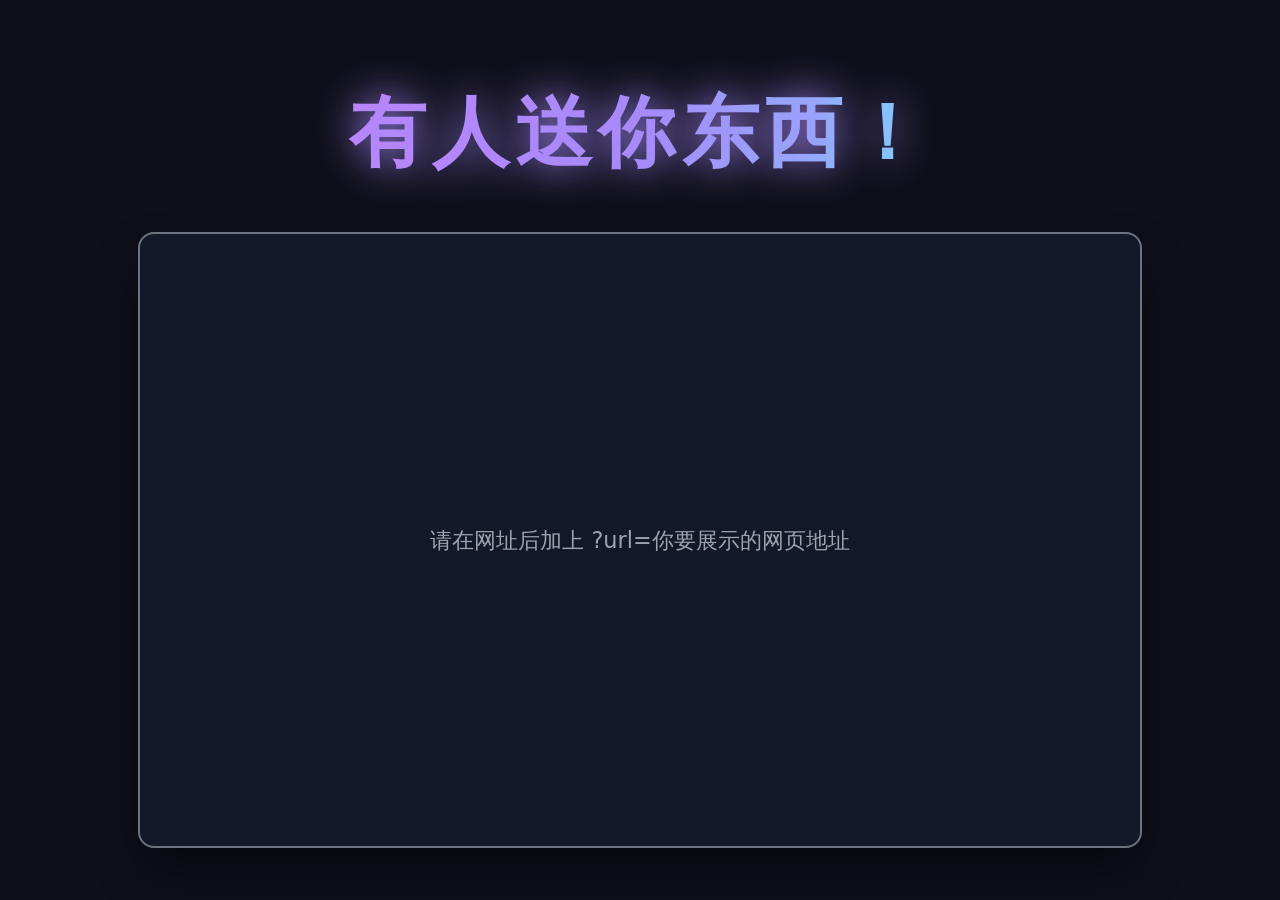
==== gift.html @ 852a0d2c "Create gift.html" ====
<!DOCTYPE html>
<html lang="zh-CN">
<head>
  <meta charset="UTF-8" />
  <meta name="viewport" content="width=device-width, initial-scale=1.0"/>
  <title>有人送你东西！</title>
  <style>
    body {
      margin: 0;
      padding: 0;
      font-family: system-ui, -apple-system, sans-serif;
      background: #0f0f1a;
      color: #e0e0ff;
      height: 100vh;
      display: flex;
      flex-direction: column;
      align-items: center;
      justify-content: center;
    }
    h1 {
      font-size: 4.8rem;
      margin: 0.4em 0 0.6em;
      text-shadow: 0 0 40px #a78bfa;
      letter-spacing: 0.08em;
      background: linear-gradient(90deg, #c084fc, #a78bfa, #7dd3fc);
      -webkit-background-clip: text;
      -webkit-text-fill-color: transparent;
    }
    .preview-container {
      width: 92%;
      max-width: 1000px;
      height: 68vh;
      border: 2px solid #6b7280;
      border-radius: 16px;
      overflow: hidden;
      background: #111827;
      box-shadow: 0 25px 50px -12px rgba(0,0,0,0.6);
    }
    iframe {
      width: 100%;
      height: 100%;
      border: none;
    }
    .fallback {
      margin-top: 1.5rem;
      font-size: 1.1rem;
      color: #9ca3af;
    }
    .fallback a {
      color: #a78bfa;
      text-decoration: none;
      border-bottom: 1px solid #a78bfa80;
      transition: all 0.2s;
    }
    .fallback a:hover {
      color: #c084fc;
      border-color: #c084fc;
    }
  </style>
</head>
<body>

  <h1>有人送你东西！</h1>

  <div class="preview-container">
    <iframe id="giftPreview" sandbox="allow-scripts allow-same-origin allow-forms allow-popups allow-downloads"></iframe>
  </div>

  <div class="fallback">
    如果没有反应，请点击
    <a id="fallbackLink" href="#" target="_blank">这里</a>
    访问原界面
  </div>

  <script>
    // 获取 ?url= 后面的内容
    function getQueryParam(name) {
      const urlParams = new URLSearchParams(window.location.search);
      return urlParams.get(name);
    }

    const giftUrl = getQueryParam("url");

    if (giftUrl) {
      // 做最基本的安全过滤（可选但建议做）
      let safeUrl = giftUrl.trim();
      if (!safeUrl.match(/^https?:\/\//)) {
        safeUrl = "https://" + safeUrl;
      }

      // 设置 iframe
      document.getElementById("giftPreview").src = safeUrl;

      // 设置 fallback 链接
      document.getElementById("fallbackLink").href = safeUrl;
      document.getElementById("fallbackLink").textContent = safeUrl.length > 60 
        ? safeUrl.substring(0,57) + "..." 
        : safeUrl;
    } else {
      // 没有 ?url= 参数时的默认提示
      document.getElementById("giftPreview").outerHTML = 
        '<div style="height:100%;display:flex;align-items:center;justify-content:center;color:#9ca3af;font-size:1.4rem;">请在网址后加上 ?url=你要展示的网页地址</div>';
      document.querySelector(".fallback").style.display = "none";
    }
  </script>

</body>
</html>
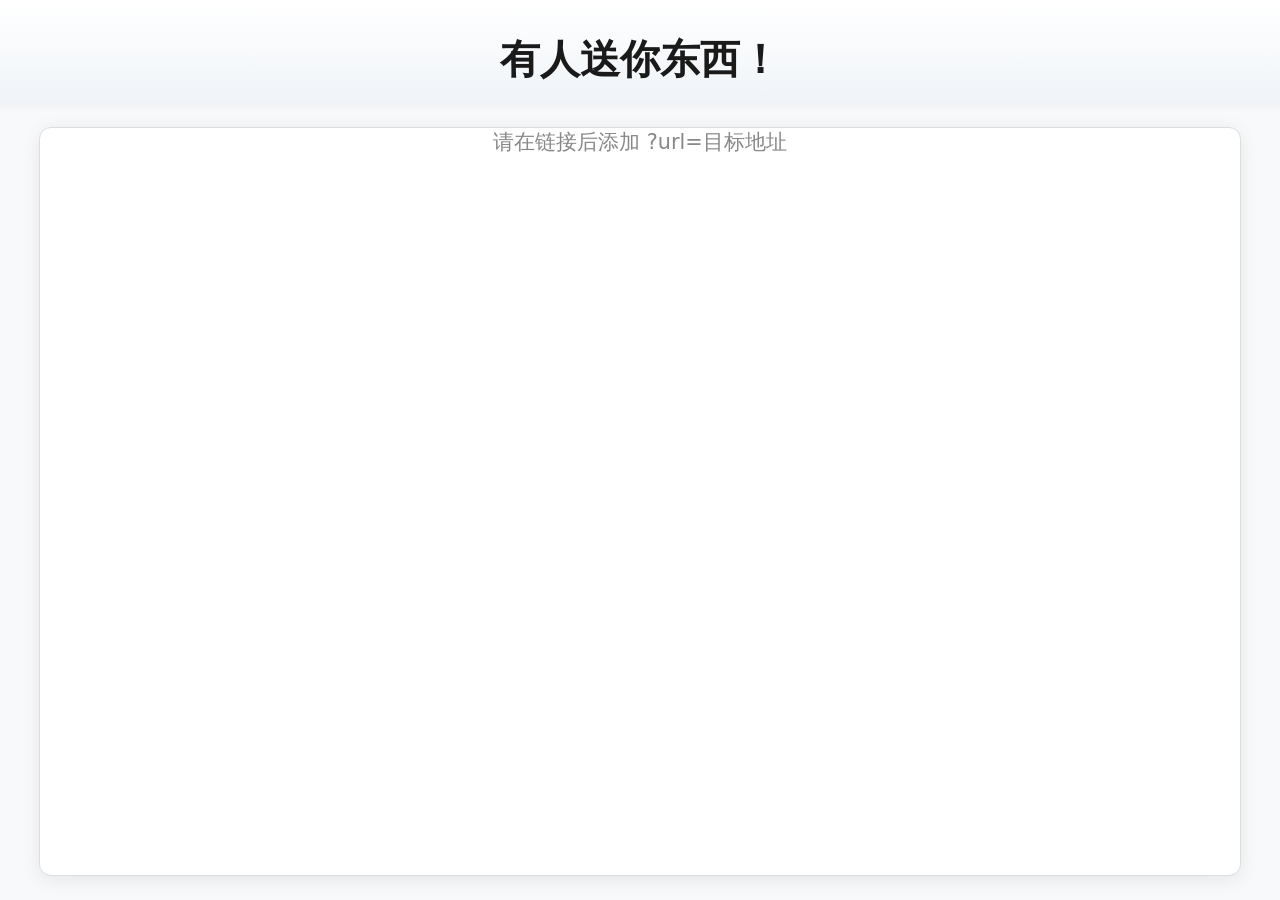
==== commit 11dcc043: "Update gift.html" ====
--- a/gift.html
+++ b/gift.html
@@ -3,38 +3,42 @@
 <head>
   <meta charset="UTF-8" />
   <meta name="viewport" content="width=device-width, initial-scale=1.0"/>
-  <title>有人送你东西！</title>
+  <title>有人要送你东西！- 水喝千束的礼物网</title>
   <style>
     body {
       margin: 0;
       padding: 0;
-      font-family: system-ui, -apple-system, sans-serif;
-      background: #0f0f1a;
-      color: #e0e0ff;
-      height: 100vh;
+      font-family: system-ui, -apple-system, BlinkMacSystemFont, sans-serif;
+      background: #f8f9fa;
+      color: #333;
+      min-height: 100vh;
       display: flex;
       flex-direction: column;
       align-items: center;
-      justify-content: center;
+    }
+    header {
+      width: 100%;
+      text-align: center;
+      padding: 2rem 1rem 1rem;
+      background: linear-gradient(to bottom, #ffffff, #f0f4f8);
+      box-shadow: 0 2px 10px rgba(0,0,0,0.05);
     }
     h1 {
-      font-size: 4.8rem;
-      margin: 0.4em 0 0.6em;
-      text-shadow: 0 0 40px #a78bfa;
-      letter-spacing: 0.08em;
-      background: linear-gradient(90deg, #c084fc, #a78bfa, #7dd3fc);
-      -webkit-background-clip: text;
-      -webkit-text-fill-color: transparent;
+      font-size: 2.5rem;          /* 缩小了很多，不再瞎眼 */
+      margin: 0;
+      font-weight: 700;
+      color: #1a1a1a;
     }
     .preview-container {
-      width: 92%;
-      max-width: 1000px;
-      height: 68vh;
-      border: 2px solid #6b7280;
-      border-radius: 16px;
+      width: 95%;
+      max-width: 1200px;
+      flex: 1;
+      margin: 1.5rem 0;
+      border: 1px solid #ddd;
+      border-radius: 12px;
       overflow: hidden;
-      background: #111827;
-      box-shadow: 0 25px 50px -12px rgba(0,0,0,0.6);
+      background: white;
+      box-shadow: 0 4px 20px rgba(0,0,0,0.08);
     }
     iframe {
       width: 100%;
@@ -42,65 +46,61 @@
       border: none;
     }
     .fallback {
-      margin-top: 1.5rem;
-      font-size: 1.1rem;
-      color: #9ca3af;
+      padding: 1.5rem;
+      text-align: center;
+      font-size: 1rem;
+      color: #666;
     }
     .fallback a {
-      color: #a78bfa;
-      text-decoration: none;
-      border-bottom: 1px solid #a78bfa80;
-      transition: all 0.2s;
+      color: #0066cc;
+      text-decoration: underline;
+      font-weight: 500;
     }
     .fallback a:hover {
-      color: #c084fc;
-      border-color: #c084fc;
+      color: #004080;
+    }
+    @media (max-width: 768px) {
+      h1 { font-size: 2rem; }
+      .preview-container { height: 60vh; }
     }
   </style>
 </head>
 <body>
 
-  <h1>有人送你东西！</h1>
+  <header>
+    <h1>有人送你东西！</h1>
+  </header>
 
   <div class="preview-container">
     <iframe id="giftPreview" sandbox="allow-scripts allow-same-origin allow-forms allow-popups allow-downloads"></iframe>
   </div>
 
   <div class="fallback">
-    如果没有反应，请点击
+    如果预览没有反应，请点击
     <a id="fallbackLink" href="#" target="_blank">这里</a>
     访问原界面
   </div>
 
   <script>
-    // 获取 ?url= 后面的内容
     function getQueryParam(name) {
-      const urlParams = new URLSearchParams(window.location.search);
-      return urlParams.get(name);
+      const params = new URLSearchParams(window.location.search);
+      return params.get(name);
     }
 
-    const giftUrl = getQueryParam("url");
-
-    if (giftUrl) {
-      // 做最基本的安全过滤（可选但建议做）
-      let safeUrl = giftUrl.trim();
-      if (!safeUrl.match(/^https?:\/\//)) {
-        safeUrl = "https://" + safeUrl;
+    const url = getQueryParam("url");
+    if (url) {
+      let safeUrl = url.trim();
+      if (!/^https?:\/\//i.test(safeUrl)) {
+        safeUrl = 'https://' + safeUrl;
       }
-
-      // 设置 iframe
-      document.getElementById("giftPreview").src = safeUrl;
-
-      // 设置 fallback 链接
-      document.getElementById("fallbackLink").href = safeUrl;
-      document.getElementById("fallbackLink").textContent = safeUrl.length > 60 
-        ? safeUrl.substring(0,57) + "..." 
-        : safeUrl;
+      document.getElementById('giftPreview').src = safeUrl;
+      document.getElementById('fallbackLink').href = safeUrl;
+      // 可选：显示缩短版链接
+      // document.getElementById('fallbackLink').textContent = safeUrl.replace(/^https?:\/\//, '');
     } else {
-      // 没有 ?url= 参数时的默认提示
-      document.getElementById("giftPreview").outerHTML = 
-        '<div style="height:100%;display:flex;align-items:center;justify-content:center;color:#9ca3af;font-size:1.4rem;">请在网址后加上 ?url=你要展示的网页地址</div>';
-      document.querySelector(".fallback").style.display = "none";
+      document.getElementById('giftPreview').outerHTML = 
+        '<div style="height:100%;display:flex;align-items:center;justify-content:center;color:#888;font-size:1.3rem;">请在链接后添加 ?url=目标地址</div>';
+      document.querySelector('.fallback').style.display = 'none';
     }
   </script>
 
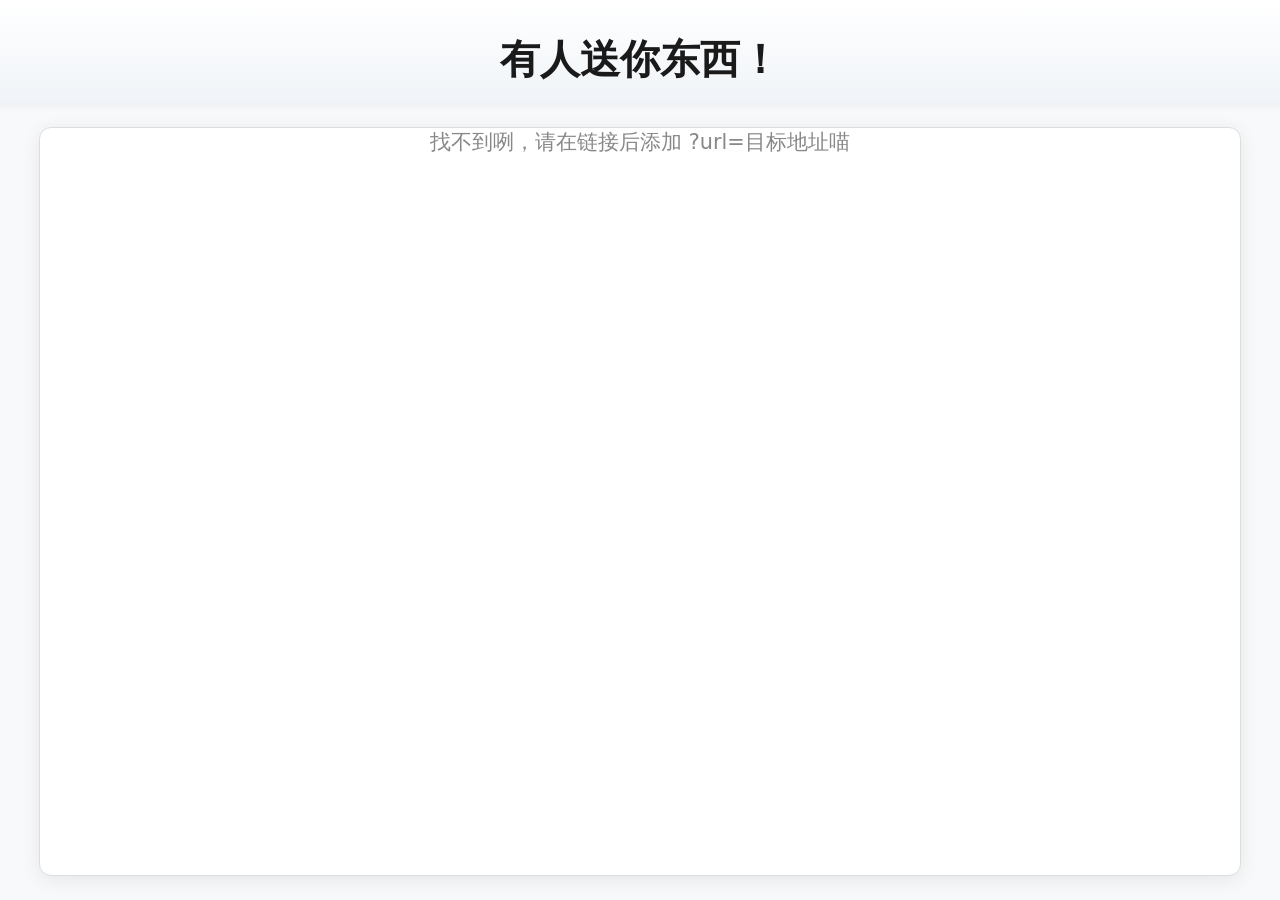
==== commit ae6cc8bd: "Update gift.html" ====
--- a/gift.html
+++ b/gift.html
@@ -99,7 +99,7 @@
       // document.getElementById('fallbackLink').textContent = safeUrl.replace(/^https?:\/\//, '');
     } else {
       document.getElementById('giftPreview').outerHTML = 
-        '<div style="height:100%;display:flex;align-items:center;justify-content:center;color:#888;font-size:1.3rem;">请在链接后添加 ?url=目标地址</div>';
+        '<div style="height:100%;display:flex;align-items:center;justify-content:center;color:#888;font-size:1.3rem;">找不到咧，请在链接后添加 ?url=目标地址喵</div>';
       document.querySelector('.fallback').style.display = 'none';
     }
   </script>
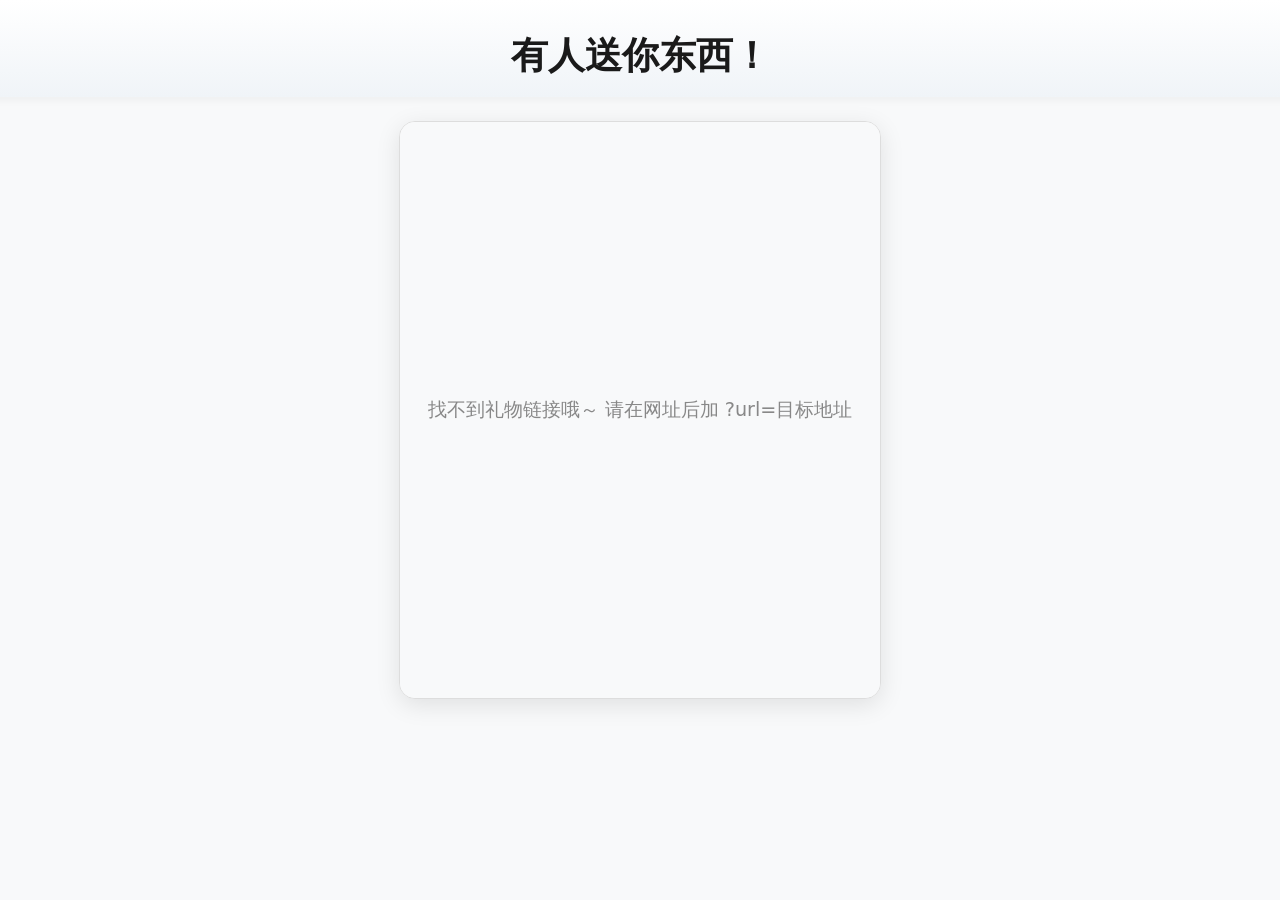
==== commit 63138c0a: "Update gift.html" ====
--- a/gift.html
+++ b/gift.html
@@ -24,29 +24,49 @@
       box-shadow: 0 2px 10px rgba(0,0,0,0.05);
     }
     h1 {
-      font-size: 2.5rem;          /* 缩小了很多，不再瞎眼 */
+      font-size: 2.3rem;
       margin: 0;
       font-weight: 700;
       color: #1a1a1a;
     }
     .preview-container {
-      width: 95%;
-      max-width: 1200px;
-      flex: 1;
-      margin: 1.5rem 0;
+      width: 92%;
+      max-width: 480px;
+      margin: 1.5rem auto;
+      position: relative;
       border: 1px solid #ddd;
-      border-radius: 12px;
+      border-radius: 16px;
       overflow: hidden;
       background: white;
-      box-shadow: 0 4px 20px rgba(0,0,0,0.08);
+      box-shadow: 0 6px 24px rgba(0,0,0,0.1);
+    }
+    .preview-container::before {
+      content: "";
+      display: block;
+      padding-top: 120%;           /* 5:6 比例，红包/领取页常见合适 */
     }
     iframe {
+      position: absolute;
+      top: 0;
+      left: 0;
       width: 100%;
       height: 100%;
       border: none;
     }
+    #loading {
+      position: absolute;
+      inset: 0;
+      display: flex;
+      align-items: center;
+      justify-content: center;
+      background: #f8f9fa;
+      color: #666;
+      font-size: 1.1rem;
+      z-index: 10;
+      transition: opacity 0.3s;
+    }
     .fallback {
-      padding: 1.5rem;
+      padding: 1.5rem 1rem;
       text-align: center;
       font-size: 1rem;
       color: #666;
@@ -60,8 +80,16 @@
       color: #004080;
     }
     @media (max-width: 768px) {
-      h1 { font-size: 2rem; }
-      .preview-container { height: 60vh; }
+      h1 {
+        font-size: 1.9rem;
+      }
+      .preview-container {
+        width: 95%;
+        max-width: none;
+      }
+      .preview-container::before {
+        padding-top: 125%;       /* 手机上稍竖一点，更自然 */
+      }
     }
   </style>
 </head>
@@ -72,6 +100,7 @@
   </header>
 
   <div class="preview-container">
+    <div id="loading">加载礼物中... 请稍等喵～</div>
     <iframe id="giftPreview" sandbox="allow-scripts allow-same-origin allow-forms allow-popups allow-downloads"></iframe>
   </div>
 
@@ -93,13 +122,36 @@
       if (!/^https?:\/\//i.test(safeUrl)) {
         safeUrl = 'https://' + safeUrl;
       }
-      document.getElementById('giftPreview').src = safeUrl;
-      document.getElementById('fallbackLink').href = safeUrl;
-      // 可选：显示缩短版链接
-      // document.getElementById('fallbackLink').textContent = safeUrl.replace(/^https?:\/\//, '');
+
+      const iframe = document.getElementById('giftPreview');
+      iframe.src = safeUrl;
+
+      // fallback 链接
+      const fallbackLink = document.getElementById('fallbackLink');
+      fallbackLink.href = safeUrl;
+
+      // 缩短显示链接文字（可选）
+      const displayText = safeUrl.length > 40 
+        ? safeUrl.substring(0, 37) + '...' 
+        : safeUrl.replace(/^https?:\/\//i, '');
+      fallbackLink.textContent = displayText;
+
+      // 加载完成隐藏 loading
+      iframe.onload = () => {
+        const loading = document.getElementById('loading');
+        if (loading) loading.style.opacity = '0';
+        setTimeout(() => { if (loading) loading.style.display = 'none'; }, 300);
+      };
+
+      // 加载错误时提示
+      iframe.onerror = () => {
+        document.getElementById('loading').innerHTML = 
+          '加载失败了... 请尝试点击下方链接喵';
+      };
     } else {
       document.getElementById('giftPreview').outerHTML = 
-        '<div style="height:100%;display:flex;align-items:center;justify-content:center;color:#888;font-size:1.3rem;">找不到咧，请在链接后添加 ?url=目标地址喵</div>';
+        '<div style="position:absolute;inset:0;display:flex;align-items:center;justify-content:center;color:#888;font-size:1.2rem;background:#f8f9fa;">找不到礼物链接哦～ 请在网址后加 ?url=目标地址</div>';
+      document.getElementById('loading').style.display = 'none';
       document.querySelector('.fallback').style.display = 'none';
     }
   </script>
